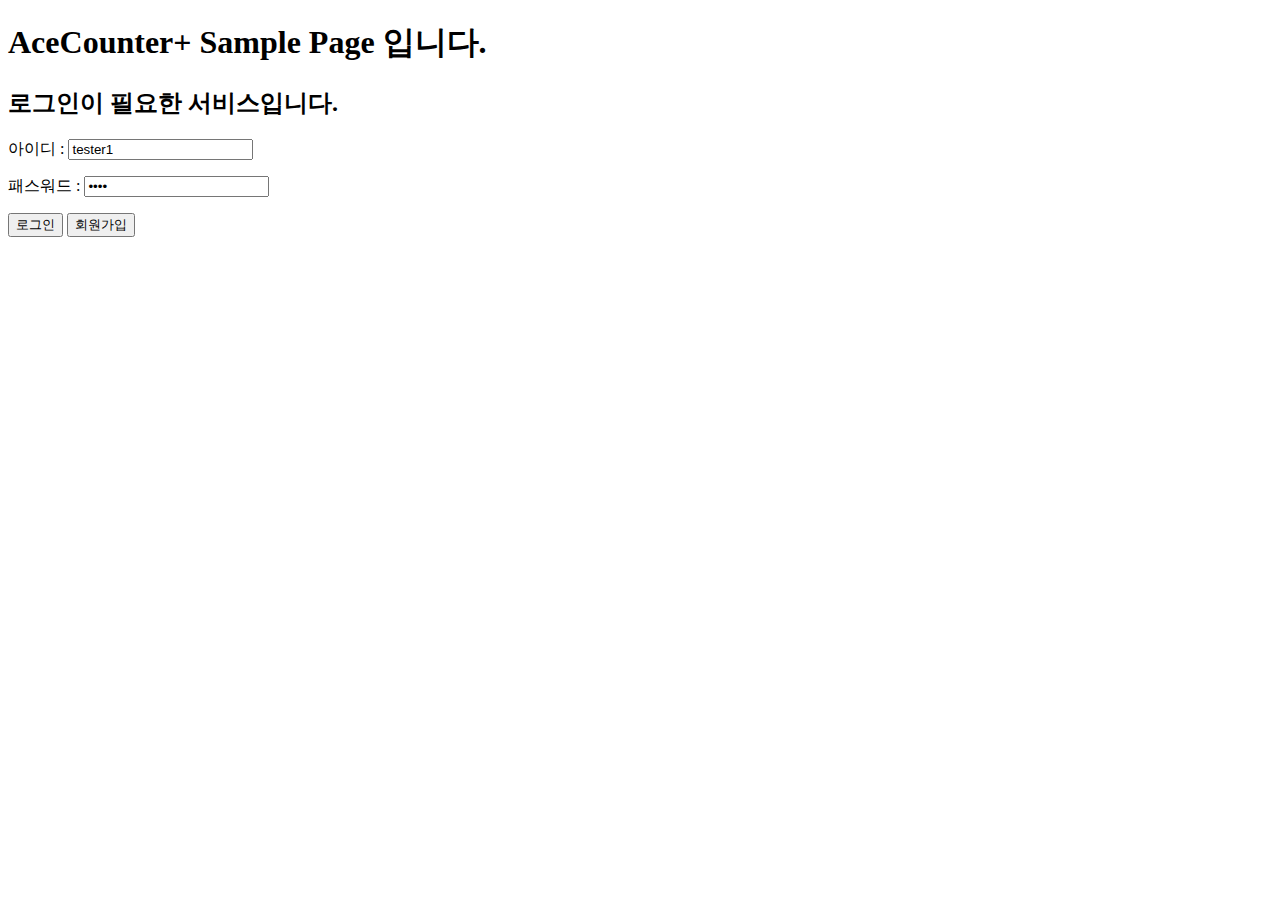
==== index.html @ 080fbfc1 "#ACP-A3/38 샘플페이지 초안" ====
<!DOCTYPE html>
<html>

<head>
  <script>
    function login(){
      var id = document.getElementById("userid").value
      var pwd = document.getElementById("pwd").value

      if(id.length <= 0){
        alert("아이디를 입력해주세요.")
        return;
      }
      else if(pwd.length <=0){
        alert("패스워드를 입력해주세요.")
        return;
      }

      location.href = "./src/LoginConfirm.html?id=" + id + "&pwd" + pwd
    }

    var id = localStorage.getItem("_userid")
    if(id != undefined && id.length > 0){
      location.href = "./src/main.html"
    }
  </script>
</head>

<body>
  <h1>AceCounter+ Sample Page 입니다.</h1>
  <section>
    <h2>로그인이 필요한 서비스입니다.</h2>
    <p>아이디 : <input id="userid" type="text" value="tester1"/></p>
    <p>패스워드 : <input id="pwd" type="password" value="1234"/></p>
    <button onclick="login()">로그인</button>
    <button>회원가입</button>
  </section>
</body>

<footer>
  <script type="text/javascript" src="./common/acpScript.js"></script>
</footer>

</html>
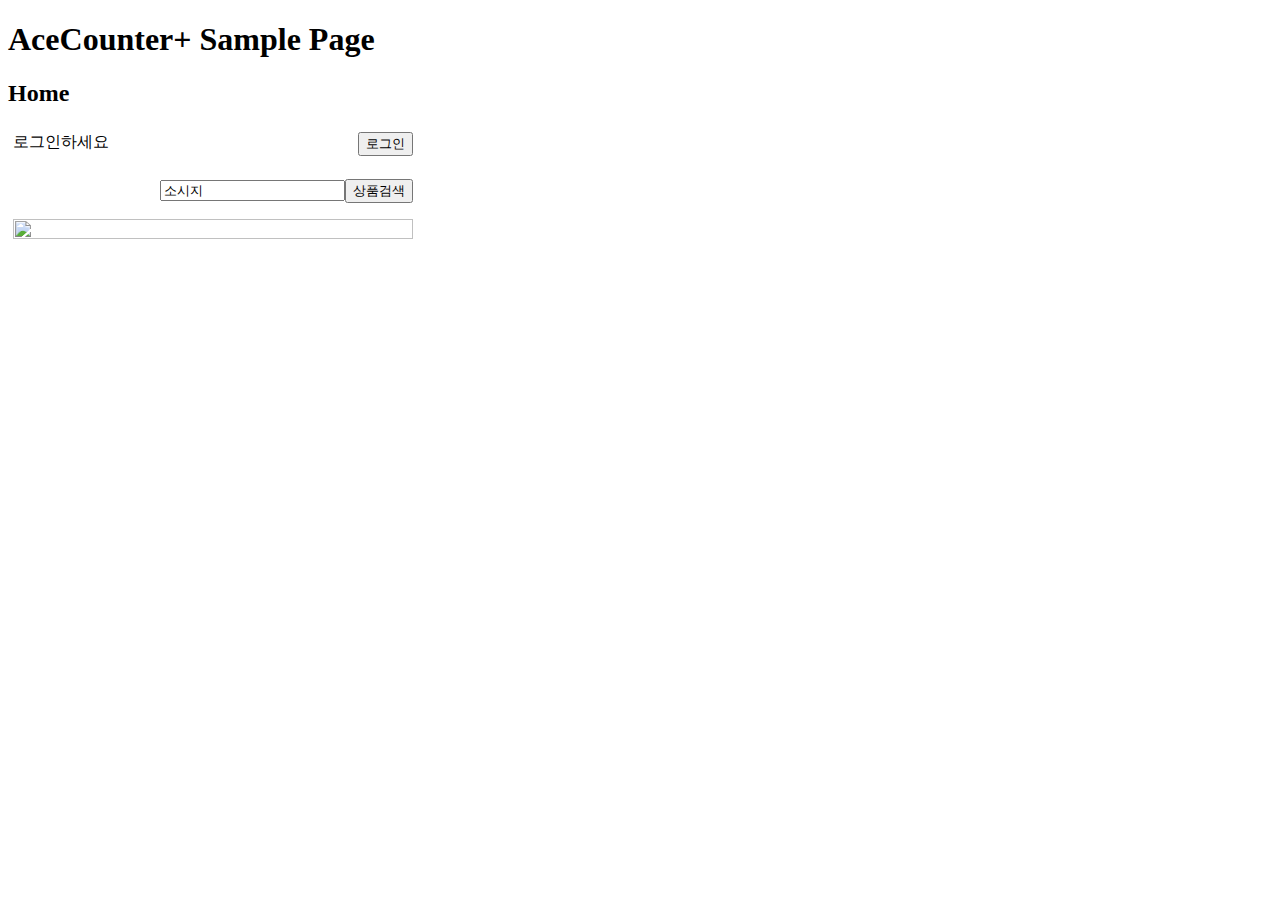
==== commit 81eb59f5: "#ACP-A3/38 중요주석추가, 메인페이지 변경" ====
--- a/index.html
+++ b/index.html
@@ -1,44 +1,93 @@
 <!DOCTYPE html>
 <html>
-
 <head>
-  <script>
-    function login(){
-      var id = document.getElementById("userid").value
-      var pwd = document.getElementById("pwd").value
-
-      if(id.length <= 0){
-        alert("아이디를 입력해주세요.")
-        return;
-      }
-      else if(pwd.length <=0){
-        alert("패스워드를 입력해주세요.")
-        return;
-      }
-
-      location.href = "./src/LoginConfirm.html?id=" + id + "&pwd" + pwd
+  <link rel="stylesheet" href="./css/common.css">
+  <script type="text/javascript">
+    function goLogin() {
+      location.href = "./src/login.html"
+    }
+    function goCart() {
+      location.href = "./src/cart.html"
     }
 
-    var id = localStorage.getItem("_userid")
-    if(id != undefined && id.length > 0){
-      location.href = "./src/main.html"
+    function logout() {
+      localStorage.setItem("_userid", "")
+      location.reload()
+    }
+
+    function search() {
+      var keyword = document.getElementById("keyword").value
+
+      if(keyword != undefined && keyword.length > 0){
+        location.href = "./src/search.html?search=" + keyword
+      } else {
+        alert("검색어를 입력해주세요.")
+      }
+    }
+
+    function bannerClick() {
+      // [AceCounter-Plus 배너클릭 설정]
+      _AceTM.oBannerClick("1", "1");
+    }
+
+    function goWithDraw() {
+      location.href = "./src/withdraw.html"
     }
   </script>
 </head>
 
 <body>
-  <h1>AceCounter+ Sample Page 입니다.</h1>
+  <h1>AceCounter+ Sample Page</h1>
+  <h2>Home</h2>
+
+  <nav>
+      <span id="welcome_message" ></span>
+      <span id="statusLogout" class="right">
+        <button onclick="goLogin()">로그인</button>
+      </span>
+      <span id="statusLogin" class="right">
+        <button onclick="goCart()">장바구니</button>
+        <button onclick="logout()">로그아웃</button>
+        <button onclick="goWithDraw()">회원탈퇴</button>
+      </span>
+  </nav>
+
   <section>
-    <h2>로그인이 필요한 서비스입니다.</h2>
-    <p>아이디 : <input id="userid" type="text" value="tester1"/></p>
-    <p>패스워드 : <input id="pwd" type="password" value="1234"/></p>
-    <button onclick="login()">로그인</button>
-    <button>회원가입</button>
+      <p class="right">
+        <input type="text" id="keyword" value="소시지" /><button onclick="search()">상품검색</button>
+      </p>
   </section>
+
+  <aside>
+    <a href="https://github.com/nhnent/ace.guide.script/wiki" onmousedown="bannerClick();" target="_blank">
+      <img src="./res/img/banner.png" class="full_size"/>
+    </a>
+  </aside>
 </body>
 
 <footer>
+  <!-- Acecounter-Plus 공통 스크립트 시작 -->
   <script type="text/javascript" src="./common/acpScript.js"></script>
+  <!-- Acecounter-Plus 공통 스크립트 끝 -->
+
+  <script type="text/javascript">
+    var id = localStorage.getItem("_userid")
+    var wellcomeMsg = document.getElementById("welcome_message")
+    var statusLogin = document.getElementById("statusLogin")
+    var statusLogout = document.getElementById("statusLogout")
+
+    if(id != undefined && id.length > 0){
+      wellcomeMsg.innerText = id + "님 환영합니다."
+      statusLogin.style.display = "block";
+      statusLogout.style.display = "none";
+    } else {
+      localStorage.setItem("_userid", "")
+      wellcomeMsg.innerText = "로그인하세요"
+      statusLogin.style.display = "none";
+      statusLogouty.style.display = "blocks";
+    }
+
+  </script>
 </footer>
 
-</html>+</html>
--- a/css/common.css
+++ b/css/common.css
@@ -0,0 +1,11 @@
+nav, section, aside {
+  width: 400px;
+  padding: 5px;
+}
+
+.right {float: right;}
+
+.full_size {
+  width: 100%;
+  height: 100%;
+}
